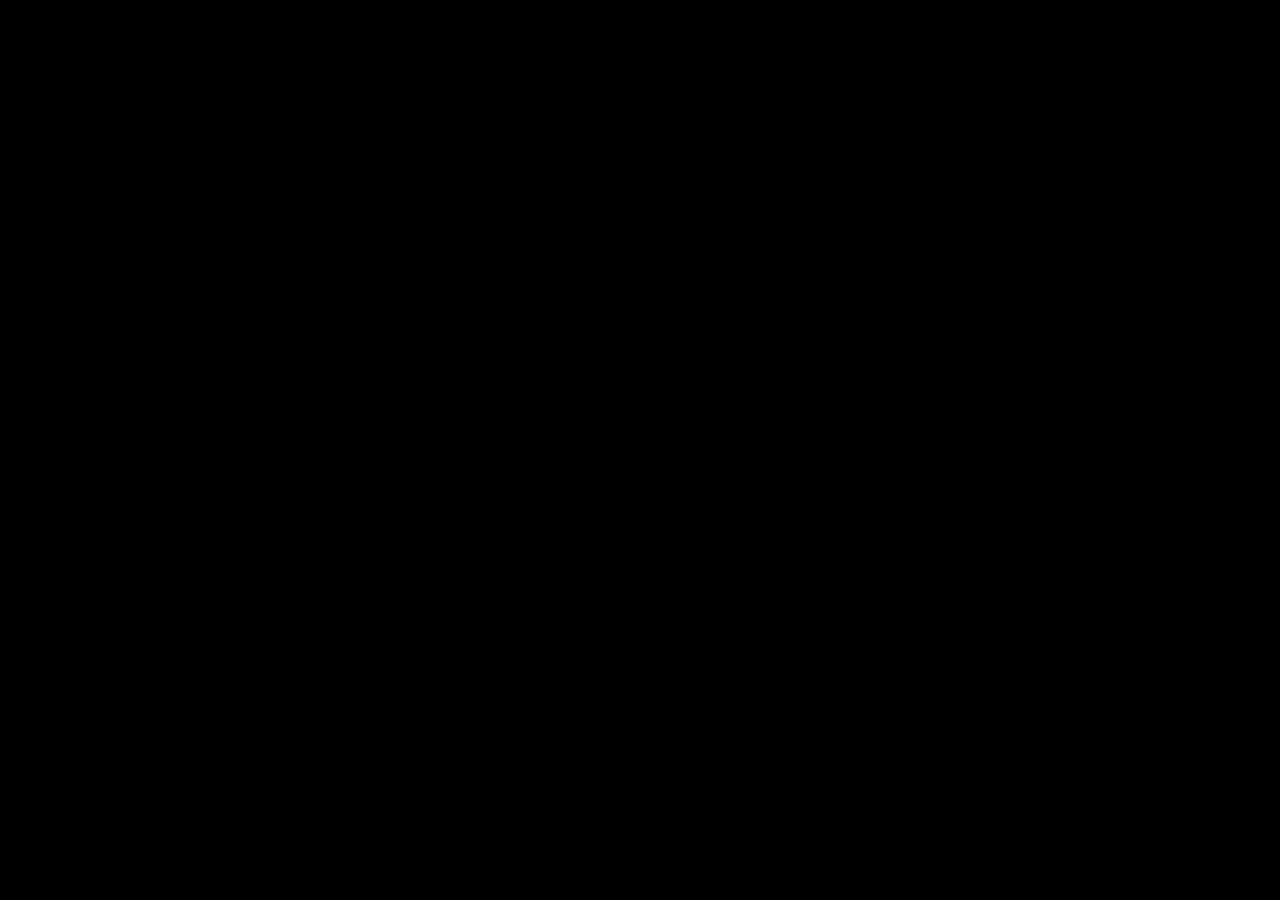
==== test.html @ 5541debc "cool" ====
<!DOCTYPE html>
<html lang="en">

<head>
    <meta charset="UTF-8">
    <meta name="viewport" content="width=device-width, initial-scale=1.0">
    <link rel="preconnect" href="https://fonts.googleapis.com">
    <link rel="preconnect" href="https://fonts.gstatic.com" crossorigin>
    <link href="https://fonts.googleapis.com/css2?family=Inter:wght@100..900&display=swap" rel="stylesheet">
    <link rel="stylesheet" href="test.css">
    <title>testing</title>
</head>

<body>

</body>
<script src="main.js"></script>

</html>
---- test.css ----
@media (width <=520px) {
    body {
        background-color: purple;
    }
}

@media (width >=521px){
    body{
        background-color: green ;
    }
}

@media (width >=961px){
body{
    background-color: black;
}
}
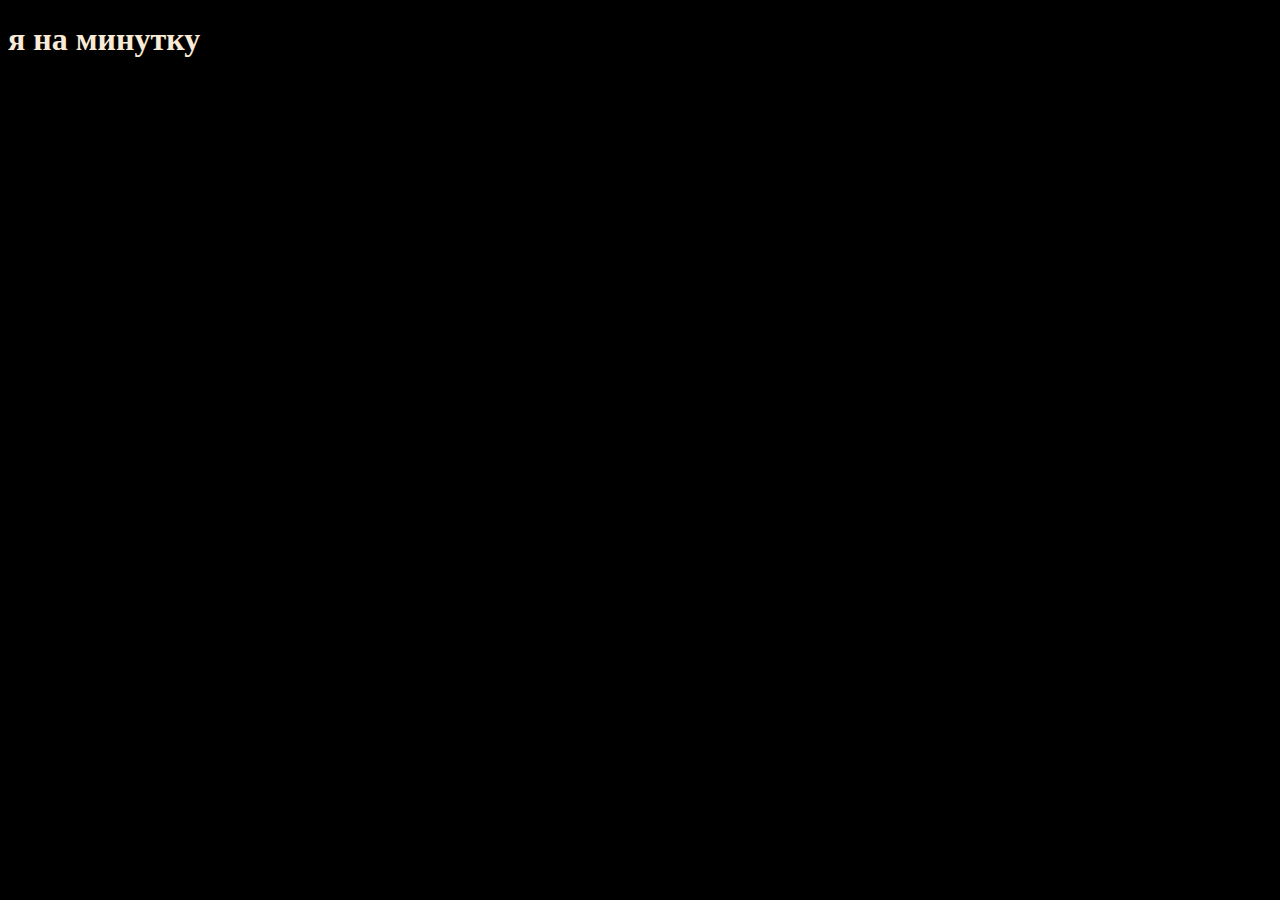
==== commit c57826f2: "lala" ====
--- a/test.html
+++ b/test.html
@@ -10,7 +10,7 @@
     <link rel="stylesheet" href="test.css">
     <title>testing</title>
 </head>
-
+<h1>я на минутку</h1>
 <body>
 
 </body>
--- a/test.css
+++ b/test.css
@@ -14,4 +14,7 @@
 body{
     background-color: black;
 }
+}
+h1{
+    color: antiquewhite;
 }